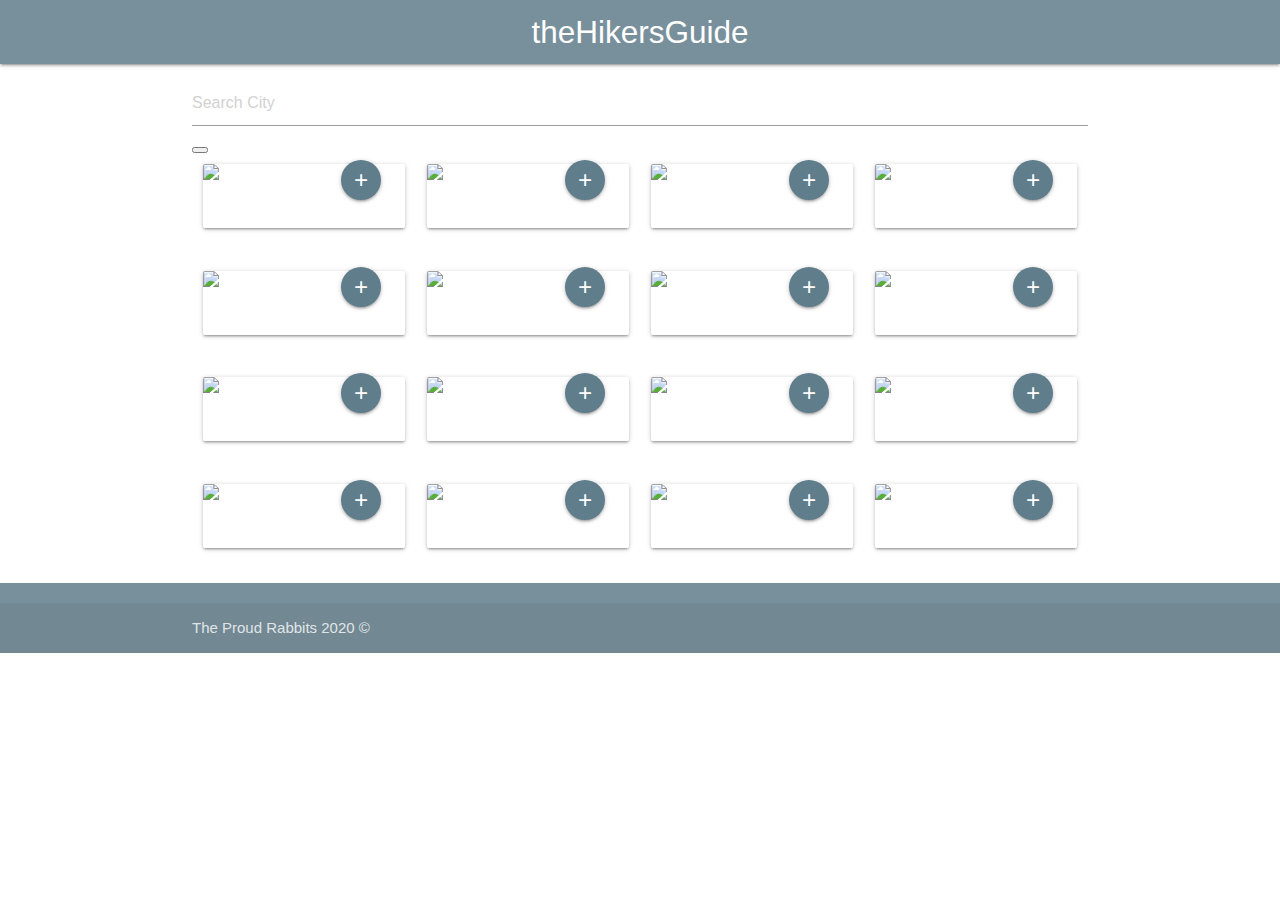
==== index.html @ 26aa4159 "style edits" ====
<!DOCTYPE html>
<html lang="en">
<head>
    <meta charset="UTF-8">
    <meta name="viewport" content="width=device-width, initial-scale=1.0">
    <meta http-equiv="X-UA-Compatible" content="ie=edge">
    <title>Document</title>
    <!-- Materialize CSS -->
    <link rel="stylesheet" href="https://cdnjs.cloudflare.com/ajax/libs/materialize/1.0.0/css/materialize.min.css">
    <!-- External CSS -->
    <link rel="stylesheet" type="text/css" href="../theHikersGuide/assets/css/style.css">
    <!-- Font Awesome Code -->
    <script src="https://kit.fontawesome.com/5599b5ab1b.js" crossorigin="anonymous"></script>
</head>
<body>
<header>
    <nav>
        <div class="nav-wrapper blue-grey lighten-1">
          <a href="#" class="brand-logo center">theHikersGuide</a>
          <span></span>
        </div>
      </nav>
</header>

<main>
    
  

 <!-- Modal Structure -->
 <div id="modal1" class="modal">
     <div class="modal-content" style= "color:black">
     <img id="tImage-0" class="float" src="https://www.fillmurray.com/200/300">
       
     
     
     <h5 id="tName-0">Trail Name</h5>
      
       
       <h6 id="tLocation-0" >Location:</h6>
       <h6 id="tStar-0" >Star Rating:</h6>
       <h6 id="tLength-0" >Length:</h6>
       <h6 id="tAscent-0" >Ascent:</h6>
       <h6 id="tDescent-0" >Decent:</h6>
       <h6 id="tDifficulty-0" >Difficulty:</h6>
       <h6 id="tSummary-0" >Summary:</h6>
      
     </div>
     <div class="modal-footer">
       <a href="#!" class=" modal-action modal-close waves-effect waves-green btn-flat">Close</a>
     </div>
   </div>

    <div class="sidepanel" class="hide">
      <div class="card-body">
        <h5 class="card-title" id="icon"></h5>
        <h6 class="card-title" id="locationName"></h6>
        <p class="card-text" id="tempature"></p>
        <p class="card-text" id="humidity"></p>
        <p class="card-text" id="wind"></p>
        <p class="card-text" id="uvIndex"></p>
      </div>
    </div>
    <a id="close" class="hide" class="btn-floating halfway-fab waves-effect waves-light blue-grey" ><i class="material-icons">x</i></a>
    <div class="container" id="results">
        <div class="area" class="hide">
            <form class="form-inline">
                <input id="input" class="form-control mr-sm-2" type="search" placeholder="Search City" aria-label="Search"/>
                <button id="search" style="font-size:30px" class="fas fa-search"><a href="#" style="color:grey"></a></button>
            </form>
        </div>
    <div id="cardResults">
    <div class="row">
        <div class="col s12 m3 13" class="hide">
          <div class="card">
            <div class="card-image">
              <img id="image-0" class= "trailImage" src=https://via.placeholder.com/200>
              <span class="card-title-0  card-title">Card Title</span>
              <a class="btn-floating halfway-fab waves-effect waves-light blue-grey" id= "btn-0" d= "7004449"><i class="material-icons">+</i></a>
            </div>
            <div class="card-content">
              <p></p>
            </div>
          </div>
        </div>
        <div class="col s12 m3 13" class="hide">
            <div class="card">
              <div class="card-image">
                <img  id="image-1" class= "trailImage" src=https://via.placeholder.com/200>
                <span class="card-title-1  card-title">Card Title</span>
                <a class="btn-floating halfway-fab waves-effect waves-light blue-grey" id= "btn-1"><i class="material-icons">+</i></a>
              </div>
              <div class="card-content">
                <p></p>
              </div>
            </div>
          </div>
          <div class="col s13 m3 13" class="hide">
            <div class="card">
              <div class="card-image">
                <img  id="image-2" class= "trailImage"  src=https://via.placeholder.com/200>
                <span class="card-title-2  card-title">Card Title</span>
                <a class="btn-floating halfway-fab waves-effect waves-light blue-grey" id= "btn-2"><i class="material-icons">+</i></a>
              </div>
              <div class="card-content">
                <p></p>
              </div>
            </div>
          </div>
          <div class="col s13 m3 13" class="hide">
            <div class="card">
              <div class="card-image">
                <img  id="image-3" class= "trailImage"  src=https://via.placeholder.com/200>
                <span class="card-title-3  card-title">Card Title</span>
                <a class="btn-floating halfway-fab waves-effect waves-light blue-grey"id= "btn-3"><i class="material-icons">+</i></a>
              </div>
              <div class="card-content">
                <p></p>
              </div>
            </div>
          </div>
      </div>
      <div class="row">
        <div class="col s12 m3 13" class="hide">
            <div class="card">
              <div class="card-image">
                <img  id="image-4" class= "trailImage"  src=https://via.placeholder.com/200>
                <span class="card-title-4 card-title ">Card Title</span>
                <a class="btn-floating halfway-fab waves-effect waves-light blue-grey" id= "btn-4" ><i class="material-icons">+</i></a>
              </div>
              <div class="card-content">
                <p></p>
              </div>
            </div>
          </div>
        <div class="col s12 m3 13" class="hide">
          <div class="card">
            <div class="card-image">
              <img  id="image-5" class= "trailImage"  src=https://via.placeholder.com/200>
              <span class="card-title-5  card-title">Card Title</span>
              <a class="btn-floating halfway-fab waves-effect waves-light blue-grey" id= "btn-5"><i class="material-icons">+</i></a>
            </div>
            <div class="card-content">
              <p></p>
            </div>
          </div>
        </div>
        <div class="col s12 m3 13" class="hide">
            <div class="card">
              <div class="card-image">
                <img  id="image-6" class= "trailImage"  src=https://via.placeholder.com/200>
                <span class="card-title-6  card-title">Card Title</span>
                <a class="btn-floating halfway-fab waves-effect waves-light blue-grey" id= "btn-6"><i class="material-icons">+</i></a>
              </div>
              <div class="card-content">
                <p></p>
              </div>
            </div>
          </div>
          <div class="col s12 m3 13" class="hide">
            <div class="card">
              <div class="card-image">
                <img  id="image-7" class= "trailImage"  src=https://via.placeholder.com/200>
                <span class="card-title-7  card-title">Card Title</span>
                <a class="btn-floating halfway-fab waves-effect waves-light blue-grey" id= "btn-7"><i class="material-icons">+</i></a>
              </div>
              <div class="card-content">
                <p></p>
              </div>
            </div>
          </div>
      </div>
      <div class="row">
        <div class="col s12 m3 13" class="hide">
            <div class="card">
              <div class="card-image">
                <img  id="image-8" class= "trailImage"  src=https://via.placeholder.com/200>
                <span class="card-title-8  card-title">Card Title</span>
                <a class="btn-floating halfway-fab waves-effect waves-light blue-grey" id= "btn-8"><i class="material-icons">+</i></a>
              </div>
              <div class="card-content">
                <p></p>
              </div>
            </div>
          </div>
        <div class="col s12 m3 13" class="hide">
          <div class="card">
            <div class="card-image">
              <img  id="image-9" class= "trailImage"  src=https://via.placeholder.com/200>
              <span class="card-title-9  card-title">Card Title</span>
              <a class="btn-floating halfway-fab waves-effect waves-light blue-grey" id= "btn-9"><i class="material-icons">+</i></a>
            </div>
            <div class="card-content">
              <p></p>
            </div>
          </div>
        </div>
        <div class="col s12 m3 13" class="hide">
            <div class="card">
              <div class="card-image">
                <img  id="image-10" class= "trailImage"  src=https://via.placeholder.com/200>
                <span class="card-title-10  card-title">Card Title</span>
                <a class="btn-floating halfway-fab waves-effect waves-light blue-grey" id= "btn-10"><i class="material-icons">+</i></a>
              </div>
              <div class="card-content">
                <p></p>
              </div>
            </div>
          </div>
          <div class="col s12 m3 13" class="hide">
            <div class="card">
              <div class="card-image">
                <img  id="image-11" class= "trailImage"  src=https://via.placeholder.com/200>
                <span class="card-title-11  card-title">Card Title</span>
                <a class="btn-floating halfway-fab waves-effect waves-light blue-grey" id= "btn-11"><i class="material-icons">+</i></a>
              </div>
              <div class="card-content">
                <p></p>
              </div>
            </div>
          </div>
      </div>
      <div class="row">
        <div class="col s12 m3 13" class="hide">
            <div class="card">
              <div class="card-image">
                <img  id="image-12" class= "trailImage"  src=https://via.placeholder.com/200>
                <span class="card-title-12  card-title">Card Title</span>
                <a class="btn-floating halfway-fab waves-effect waves-light blue-grey" id= "btn-12"><i class="material-icons">+</i></a>
              </div>
              <div class="card-content">
                <p></p>
              </div>
            </div>
          </div>
        <div class="col s12 m3 13" class="hide">
          <div class="card">
            <div class="card-image">
              <img  id="image-13" class= "trailImage"  src=https://via.placeholder.com/200>
              <span class="card-title-13  card-title">Card Title</span>
              <a class="btn-floating halfway-fab waves-effect waves-light blue-grey" id= "btn-13" ><i class="material-icons">+</i></a>
            </div>
            <div class="card-content">
              <p></p>
            </div>
          </div>
        </div>
        <div class="col s12 m3 13" class="hide">
            <div class="card">
              <div class="card-image">
                <img  id="image-14" class= "trailImage"  src=https://via.placeholder.com/200>
                <span class="card-title-14  card-title">Card Title</span>
                <a class="btn-floating halfway-fab waves-effect waves-light blue-grey" id= "btn-14"><i class="material-icons">+</i></a>
              </div>
              <div class="card-content">
                <p></p>
              </div>
            </div>
          </div>
          <div class="col s12 m3 13" class="hide">
            <div class="card">
              <div class="card-image">
                <img  id="image-15" class= "trailImage"  src=https://via.placeholder.com/200>
                <span class="card-title-15 card-title">Card Title</span>
                <a class="btn-floating halfway-fab waves-effect waves-light blue-grey" id= "btn-15"><i class="material-icons">+</i></a>
              </div>
              <div class="card-content">
                <p></p>
              </div>
            </div>
          </div>
      </div>
    </div>
    </div>

</main>

<footer class="page-footer blue-grey lighten-1">
    <div class="footer-copyright">
        <div class="container">The Proud Rabbits 2020 ©</div>
    </div>
</footer>

<!-- JavaScript and JQuery Code -->
<script src='https://cdn.jsdelivr.net/g/lodash@4(lodash.min.js+lodash.fp.min.js)'></script>
<script src="https://code.jquery.com/jquery-3.4.1.js" integrity="sha256-WpOohJOqMqqyKL9FccASB9O0KwACQJpFTUBLTYOVvVU=" crossorigin="anonymous"></script>
<script src="https://cdnjs.cloudflare.com/ajax/libs/materialize/1.0.0/js/materialize.min.js"></script>
<script src="assets/javascript/script.js"></script>

</body>

</html>
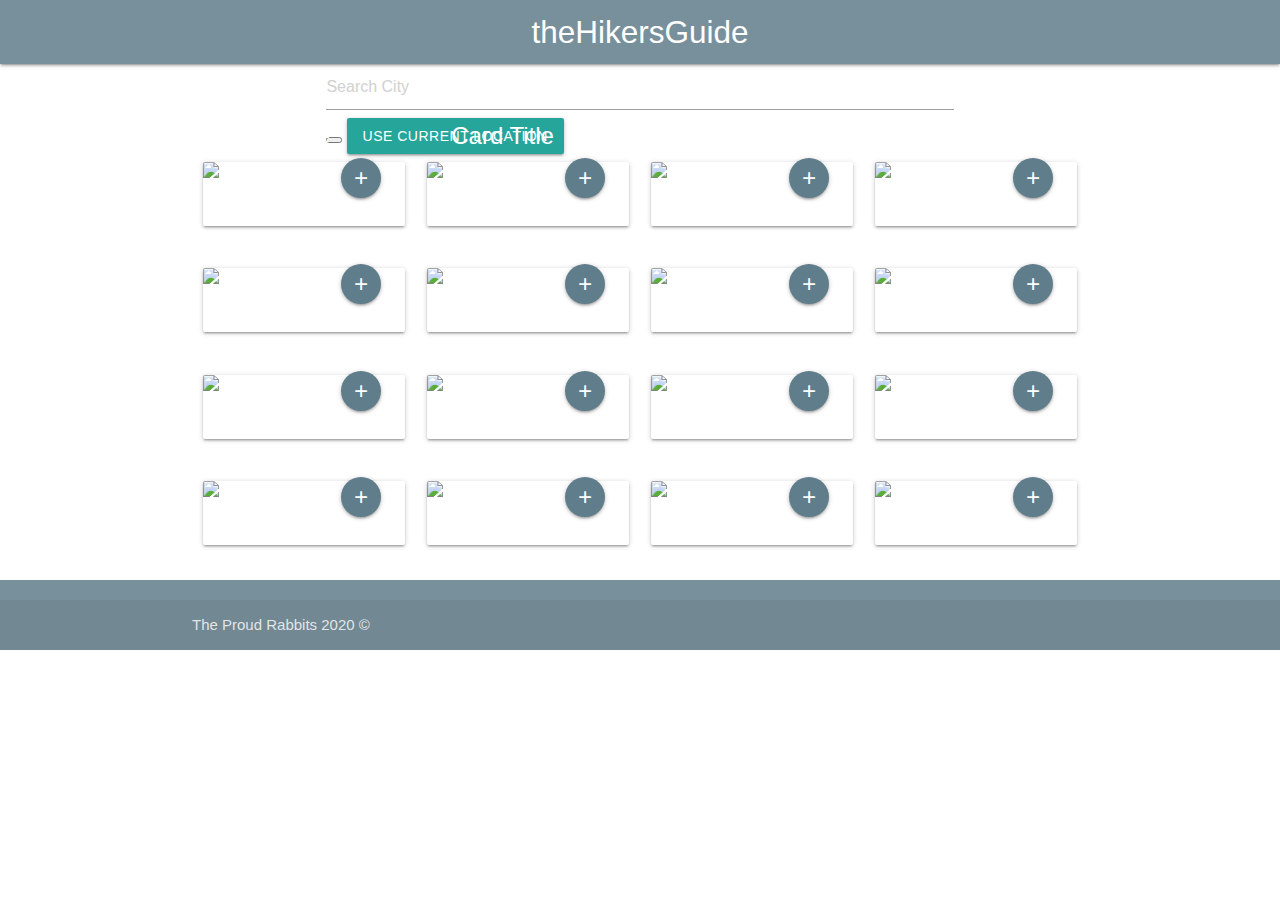
==== commit ffbcb1f8: "solved issue with trails and city search formatting" ====
--- a/index.html
+++ b/index.html
@@ -11,6 +11,11 @@
     <link rel="stylesheet" type="text/css" href="../theHikersGuide/assets/css/style.css">
     <!-- Font Awesome Code -->
     <script src="https://kit.fontawesome.com/5599b5ab1b.js" crossorigin="anonymous"></script>
+    <!-- jQuery link -->
+    <script src="http://code.jquery.com/jquery-3.4.1.min.js" integrity="sha256-CSXorXvZcTkaix6Yvo6HppcZGetbYMGWSFlBw8HfCJo="
+      crossorigin="anonymous"></script>
+    <!-- JS file link -->
+    <script defer src="script.js"></script>
 </head>
 <body>
 <header>
@@ -29,53 +34,49 @@
  <!-- Modal Structure -->
  <div id="modal1" class="modal">
      <div class="modal-content" style= "color:black">
-     <img id="tImage-0" class="float" src="https://www.fillmurray.com/200/300">
+     <img id="float" src="https://www.fillmurray.com/200/300">
+       <h4 class="float">Trail Name</h4>
        
-     
-     
-     <h5 id="tName-0">Trail Name</h5>
-      
-       
-       <h6 id="tLocation-0" >Location:</h6>
-       <h6 id="tStar-0" >Star Rating:</h6>
-       <h6 id="tLength-0" >Length:</h6>
-       <h6 id="tAscent-0" >Ascent:</h6>
-       <h6 id="tDescent-0" >Decent:</h6>
-       <h6 id="tDifficulty-0" >Difficulty:</h6>
-       <h6 id="tSummary-0" >Summary:</h6>
-      
+       <h6>Star Rating:</h6>
+       <h6>Location:</h6>
+       <h6>Length:</h6>
+       <h6>Elevation Change</h6>
+       <h6>Difficulty:</h6>
+       <h6>Summary:</h6>
      </div>
      <div class="modal-footer">
        <a href="#!" class=" modal-action modal-close waves-effect waves-green btn-flat">Close</a>
      </div>
    </div>
 
-    <div class="sidepanel" class="hide">
+   
+   
+    <div class="sidepanel" class="hide" style="display: none;" >
       <div class="card-body">
-        <h5 class="card-title" id="icon"></h5>
+        <h5 class="card-title" id="location"></h5>
         <h6 class="card-title" id="locationName"></h6>
         <p class="card-text" id="tempature"></p>
         <p class="card-text" id="humidity"></p>
         <p class="card-text" id="wind"></p>
-        <p class="card-text" id="uvIndex"></p>
       </div>
     </div>
     <a id="close" class="hide" class="btn-floating halfway-fab waves-effect waves-light blue-grey" ><i class="material-icons">x</i></a>
     <div class="container" id="results">
         <div class="area" class="hide">
-            <form class="form-inline">
-                <input id="input" class="form-control mr-sm-2" type="search" placeholder="Search City" aria-label="Search"/>
-                <button id="search" style="font-size:30px" class="fas fa-search"><a href="#" style="color:grey"></a></button>
-            </form>
-        </div>
-    <div id="cardResults">
+                <div class="container">
+                <input id="form" class="form-control mr-sm-2" type="search" placeholder="Search City" aria-label="Search"/>
+                <button id="search" style="font-size:30px" class="fas fa-search" style="color:grey"></button>
+                <button type="button" class="btn btn-primary btn-lg" id="geolocationBtn">Use Current Location</button>
+                </div>
+          </div>
+        
     <div class="row">
         <div class="col s12 m3 13" class="hide">
           <div class="card">
             <div class="card-image">
               <img id="image-0" class= "trailImage" src=https://via.placeholder.com/200>
               <span class="card-title-0  card-title">Card Title</span>
-              <a class="btn-floating halfway-fab waves-effect waves-light blue-grey" id= "btn-0" d= "7004449"><i class="material-icons">+</i></a>
+              <a class="btn-floating halfway-fab waves-effect waves-light blue-grey"><i class="material-icons">+</i></a>
             </div>
             <div class="card-content">
               <p></p>
@@ -87,7 +88,7 @@
               <div class="card-image">
                 <img  id="image-1" class= "trailImage" src=https://via.placeholder.com/200>
                 <span class="card-title-1  card-title">Card Title</span>
-                <a class="btn-floating halfway-fab waves-effect waves-light blue-grey" id= "btn-1"><i class="material-icons">+</i></a>
+                <a class="btn-floating halfway-fab waves-effect waves-light blue-grey" ><i class="material-icons">+</i></a>
               </div>
               <div class="card-content">
                 <p></p>
@@ -99,7 +100,7 @@
               <div class="card-image">
                 <img  id="image-2" class= "trailImage"  src=https://via.placeholder.com/200>
                 <span class="card-title-2  card-title">Card Title</span>
-                <a class="btn-floating halfway-fab waves-effect waves-light blue-grey" id= "btn-2"><i class="material-icons">+</i></a>
+                <a class="btn-floating halfway-fab waves-effect waves-light blue-grey" ><i class="material-icons">+</i></a>
               </div>
               <div class="card-content">
                 <p></p>
@@ -111,7 +112,7 @@
               <div class="card-image">
                 <img  id="image-3" class= "trailImage"  src=https://via.placeholder.com/200>
                 <span class="card-title-3  card-title">Card Title</span>
-                <a class="btn-floating halfway-fab waves-effect waves-light blue-grey"id= "btn-3"><i class="material-icons">+</i></a>
+                <a class="btn-floating halfway-fab waves-effect waves-light blue-grey"><i class="material-icons">+</i></a>
               </div>
               <div class="card-content">
                 <p></p>
@@ -125,7 +126,7 @@
               <div class="card-image">
                 <img  id="image-4" class= "trailImage"  src=https://via.placeholder.com/200>
                 <span class="card-title-4 card-title ">Card Title</span>
-                <a class="btn-floating halfway-fab waves-effect waves-light blue-grey" id= "btn-4" ><i class="material-icons">+</i></a>
+                <a class="btn-floating halfway-fab waves-effect waves-light blue-grey"><i class="material-icons">+</i></a>
               </div>
               <div class="card-content">
                 <p></p>
@@ -137,7 +138,7 @@
             <div class="card-image">
               <img  id="image-5" class= "trailImage"  src=https://via.placeholder.com/200>
               <span class="card-title-5  card-title">Card Title</span>
-              <a class="btn-floating halfway-fab waves-effect waves-light blue-grey" id= "btn-5"><i class="material-icons">+</i></a>
+              <a class="btn-floating halfway-fab waves-effect waves-light blue-grey" ><i class="material-icons">+</i></a>
             </div>
             <div class="card-content">
               <p></p>
@@ -149,7 +150,7 @@
               <div class="card-image">
                 <img  id="image-6" class= "trailImage"  src=https://via.placeholder.com/200>
                 <span class="card-title-6  card-title">Card Title</span>
-                <a class="btn-floating halfway-fab waves-effect waves-light blue-grey" id= "btn-6"><i class="material-icons">+</i></a>
+                <a class="btn-floating halfway-fab waves-effect waves-light blue-grey" ><i class="material-icons">+</i></a>
               </div>
               <div class="card-content">
                 <p></p>
@@ -161,7 +162,7 @@
               <div class="card-image">
                 <img  id="image-7" class= "trailImage"  src=https://via.placeholder.com/200>
                 <span class="card-title-7  card-title">Card Title</span>
-                <a class="btn-floating halfway-fab waves-effect waves-light blue-grey" id= "btn-7"><i class="material-icons">+</i></a>
+                <a class="btn-floating halfway-fab waves-effect waves-light blue-grey"><i class="material-icons">+</i></a>
               </div>
               <div class="card-content">
                 <p></p>
@@ -175,7 +176,7 @@
               <div class="card-image">
                 <img  id="image-8" class= "trailImage"  src=https://via.placeholder.com/200>
                 <span class="card-title-8  card-title">Card Title</span>
-                <a class="btn-floating halfway-fab waves-effect waves-light blue-grey" id= "btn-8"><i class="material-icons">+</i></a>
+                <a class="btn-floating halfway-fab waves-effect waves-light blue-grey"><i class="material-icons">+</i></a>
               </div>
               <div class="card-content">
                 <p></p>
@@ -187,7 +188,7 @@
             <div class="card-image">
               <img  id="image-9" class= "trailImage"  src=https://via.placeholder.com/200>
               <span class="card-title-9  card-title">Card Title</span>
-              <a class="btn-floating halfway-fab waves-effect waves-light blue-grey" id= "btn-9"><i class="material-icons">+</i></a>
+              <a class="btn-floating halfway-fab waves-effect waves-light blue-grey" ><i class="material-icons">+</i></a>
             </div>
             <div class="card-content">
               <p></p>
@@ -199,7 +200,7 @@
               <div class="card-image">
                 <img  id="image-10" class= "trailImage"  src=https://via.placeholder.com/200>
                 <span class="card-title-10  card-title">Card Title</span>
-                <a class="btn-floating halfway-fab waves-effect waves-light blue-grey" id= "btn-10"><i class="material-icons">+</i></a>
+                <a class="btn-floating halfway-fab waves-effect waves-light blue-grey"><i class="material-icons">+</i></a>
               </div>
               <div class="card-content">
                 <p></p>
@@ -211,7 +212,7 @@
               <div class="card-image">
                 <img  id="image-11" class= "trailImage"  src=https://via.placeholder.com/200>
                 <span class="card-title-11  card-title">Card Title</span>
-                <a class="btn-floating halfway-fab waves-effect waves-light blue-grey" id= "btn-11"><i class="material-icons">+</i></a>
+                <a class="btn-floating halfway-fab waves-effect waves-light blue-grey" ><i class="material-icons">+</i></a>
               </div>
               <div class="card-content">
                 <p></p>
@@ -225,7 +226,7 @@
               <div class="card-image">
                 <img  id="image-12" class= "trailImage"  src=https://via.placeholder.com/200>
                 <span class="card-title-12  card-title">Card Title</span>
-                <a class="btn-floating halfway-fab waves-effect waves-light blue-grey" id= "btn-12"><i class="material-icons">+</i></a>
+                <a class="btn-floating halfway-fab waves-effect waves-light blue-grey" ><i class="material-icons">+</i></a>
               </div>
               <div class="card-content">
                 <p></p>
@@ -237,7 +238,7 @@
             <div class="card-image">
               <img  id="image-13" class= "trailImage"  src=https://via.placeholder.com/200>
               <span class="card-title-13  card-title">Card Title</span>
-              <a class="btn-floating halfway-fab waves-effect waves-light blue-grey" id= "btn-13" ><i class="material-icons">+</i></a>
+              <a class="btn-floating halfway-fab waves-effect waves-light blue-grey"><i class="material-icons">+</i></a>
             </div>
             <div class="card-content">
               <p></p>
@@ -249,7 +250,7 @@
               <div class="card-image">
                 <img  id="image-14" class= "trailImage"  src=https://via.placeholder.com/200>
                 <span class="card-title-14  card-title">Card Title</span>
-                <a class="btn-floating halfway-fab waves-effect waves-light blue-grey" id= "btn-14"><i class="material-icons">+</i></a>
+                <a class="btn-floating halfway-fab waves-effect waves-light blue-grey" ><i class="material-icons">+</i></a>
               </div>
               <div class="card-content">
                 <p></p>
@@ -261,7 +262,7 @@
               <div class="card-image">
                 <img  id="image-15" class= "trailImage"  src=https://via.placeholder.com/200>
                 <span class="card-title-15 card-title">Card Title</span>
-                <a class="btn-floating halfway-fab waves-effect waves-light blue-grey" id= "btn-15"><i class="material-icons">+</i></a>
+                <a class="btn-floating halfway-fab waves-effect waves-light blue-grey" ><i class="material-icons">+</i></a>
               </div>
               <div class="card-content">
                 <p></p>
@@ -276,12 +277,11 @@
 
 <footer class="page-footer blue-grey lighten-1">
     <div class="footer-copyright">
-        <div class="container">The Proud Rabbits 2020 ©</div>
+        <div class="container" class="white-text">The Proud Rabbits 2020 ©</div>
     </div>
 </footer>
 
 <!-- JavaScript and JQuery Code -->
-<script src='https://cdn.jsdelivr.net/g/lodash@4(lodash.min.js+lodash.fp.min.js)'></script>
 <script src="https://code.jquery.com/jquery-3.4.1.js" integrity="sha256-WpOohJOqMqqyKL9FccASB9O0KwACQJpFTUBLTYOVvVU=" crossorigin="anonymous"></script>
 <script src="https://cdnjs.cloudflare.com/ajax/libs/materialize/1.0.0/js/materialize.min.js"></script>
 <script src="assets/javascript/script.js"></script>
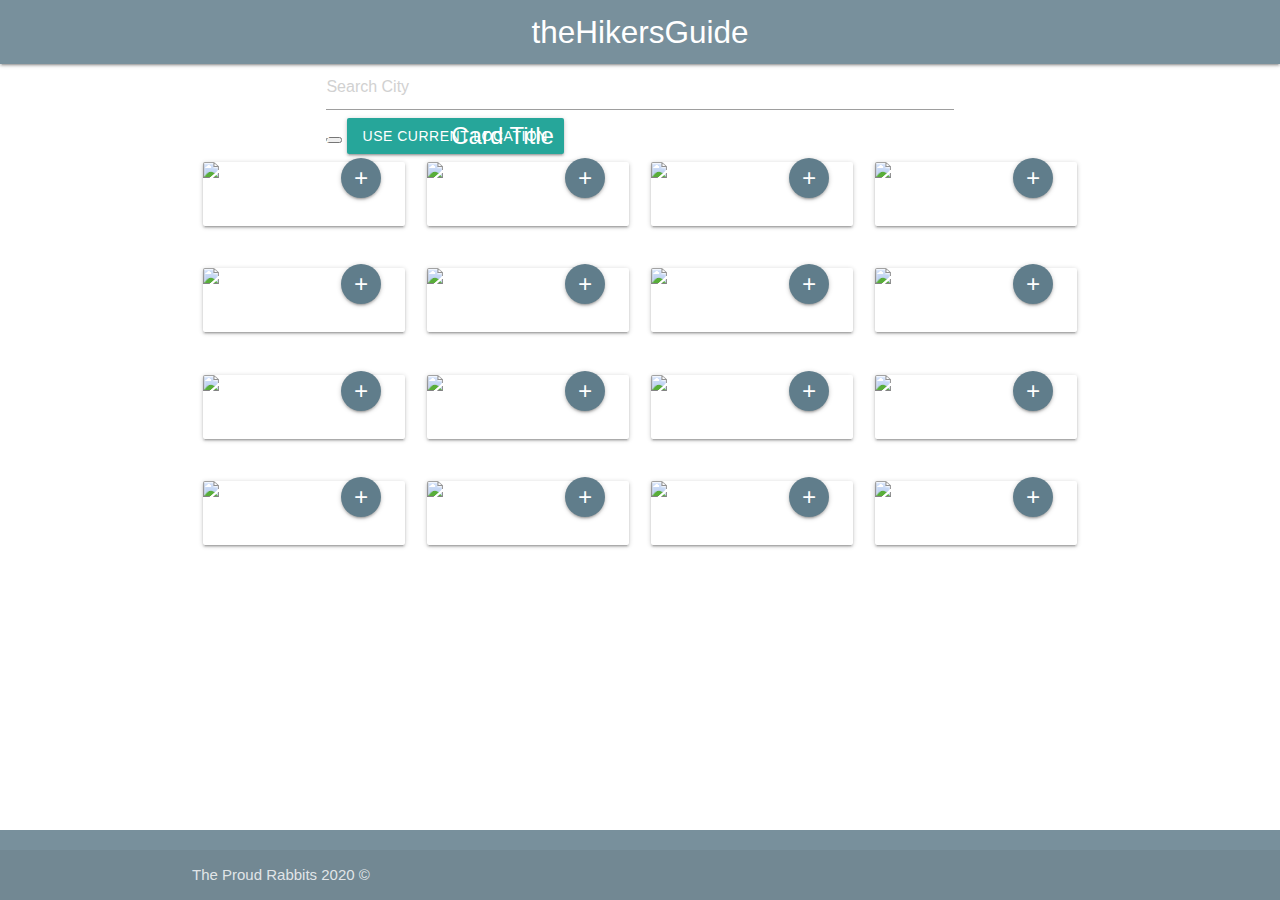
==== commit 98e9d8bc: "Merge branch 'master' into resultsformatting" ====
--- a/index.html
+++ b/index.html
@@ -20,9 +20,11 @@
 <body>
 <header>
     <nav>
+        <div class="navbar-fixed">
         <div class="nav-wrapper blue-grey lighten-1">
           <a href="#" class="brand-logo center">theHikersGuide</a>
           <span></span>
+        </div>
         </div>
       </nav>
 </header>
@@ -48,8 +50,6 @@
        <a href="#!" class=" modal-action modal-close waves-effect waves-green btn-flat">Close</a>
      </div>
    </div>
-
-   
    
     <div class="sidepanel" class="hide" style="display: none;" >
       <div class="card-body">
@@ -275,7 +275,7 @@
 
 </main>
 
-<footer class="page-footer blue-grey lighten-1">
+<footer class="page-footer blue-grey lighten-1" style="position:fixed;bottom:0;left:0;width:100%;">
     <div class="footer-copyright">
         <div class="container" class="white-text">The Proud Rabbits 2020 ©</div>
     </div>
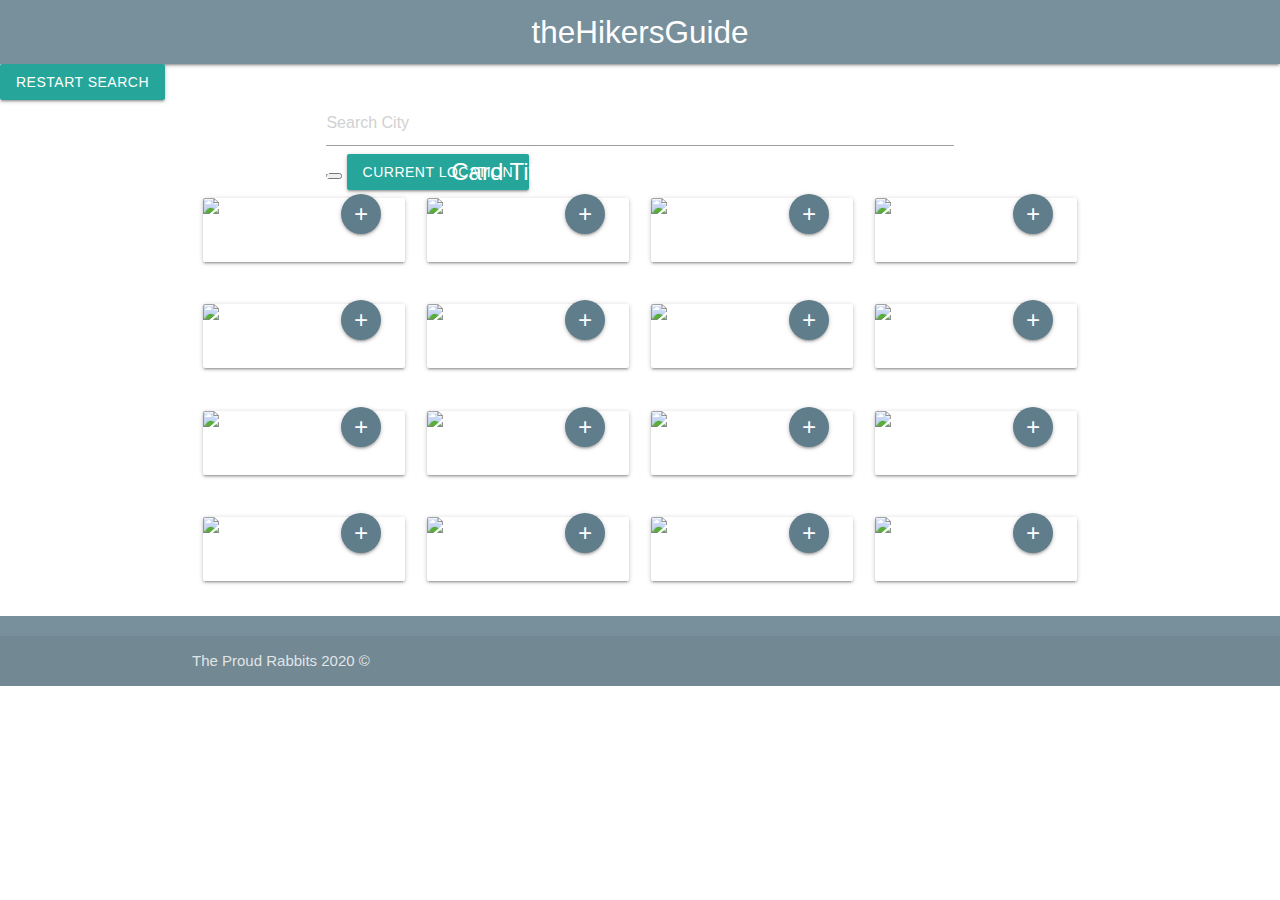
==== commit 11b36200: "fixed button and search bar locations and added restart button" ====
--- a/index.html
+++ b/index.html
@@ -11,11 +11,7 @@
     <link rel="stylesheet" type="text/css" href="../theHikersGuide/assets/css/style.css">
     <!-- Font Awesome Code -->
     <script src="https://kit.fontawesome.com/5599b5ab1b.js" crossorigin="anonymous"></script>
-    <!-- jQuery link -->
-    <script src="http://code.jquery.com/jquery-3.4.1.min.js" integrity="sha256-CSXorXvZcTkaix6Yvo6HppcZGetbYMGWSFlBw8HfCJo="
-      crossorigin="anonymous"></script>
-    <!-- JS file link -->
-    <script defer src="script.js"></script>
+   
 </head>
 <body>
 <header>
@@ -36,15 +32,21 @@
  <!-- Modal Structure -->
  <div id="modal1" class="modal">
      <div class="modal-content" style= "color:black">
-     <img id="float" src="https://www.fillmurray.com/200/300">
-       <h4 class="float">Trail Name</h4>
+     <img id="tImage-0" class="float" src="https://www.fillmurray.com/200/300">
        
-       <h6>Star Rating:</h6>
-       <h6>Location:</h6>
-       <h6>Length:</h6>
-       <h6>Elevation Change</h6>
-       <h6>Difficulty:</h6>
-       <h6>Summary:</h6>
+     
+     
+     <h5 id="tName-0">Trail Name</h5>
+      
+       
+       <h6 id="tLocation-0" >Location:</h6>
+       <h6 id="tStar-0" >Star Rating:</h6>
+       <h6 id="tLength-0" >Length:</h6>
+       <h6 id="tAscent-0" >Ascent:</h6>
+       <h6 id="tDescent-0" >Decent:</h6>
+       <h6 id="tDifficulty-0" >Difficulty:</h6>
+       <h6 id="tSummary-0" >Summary:</h6>
+      
      </div>
      <div class="modal-footer">
        <a href="#!" class=" modal-action modal-close waves-effect waves-green btn-flat">Close</a>
@@ -53,20 +55,21 @@
    
     <div class="sidepanel" class="hide" style="display: none;" >
       <div class="card-body">
-        <h5 class="card-title" id="location"></h5>
+        <h5 class="card-title" id="icon"></h5>
         <h6 class="card-title" id="locationName"></h6>
         <p class="card-text" id="tempature"></p>
         <p class="card-text" id="humidity"></p>
         <p class="card-text" id="wind"></p>
-      </div>
-    </div>
-    <a id="close" class="hide" class="btn-floating halfway-fab waves-effect waves-light blue-grey" ><i class="material-icons">x</i></a>
+        <p class="card-text" id="uvIndex"></p>
+      </div>
+    </div>
+    <a id="restart" class="waves-effect waves-light btn">Restart Search</a>
     <div class="container" id="results">
         <div class="area" class="hide">
-                <div class="container">
+                <div id="userEntry" class="container">
                 <input id="form" class="form-control mr-sm-2" type="search" placeholder="Search City" aria-label="Search"/>
                 <button id="search" style="font-size:30px" class="fas fa-search" style="color:grey"></button>
-                <button type="button" class="btn btn-primary btn-lg" id="geolocationBtn">Use Current Location</button>
+                <button type="button" class="btn btn-primary btn-lg" id="geolocationBtn">Current Location</button>
                 </div>
           </div>
         
@@ -76,7 +79,7 @@
             <div class="card-image">
               <img id="image-0" class= "trailImage" src=https://via.placeholder.com/200>
               <span class="card-title-0  card-title">Card Title</span>
-              <a class="btn-floating halfway-fab waves-effect waves-light blue-grey"><i class="material-icons">+</i></a>
+              <a class="btn-floating halfway-fab waves-effect waves-light blue-grey" id= "btn-0" d= "7004449"><i class="material-icons">+</i></a>
             </div>
             <div class="card-content">
               <p></p>
@@ -88,7 +91,7 @@
               <div class="card-image">
                 <img  id="image-1" class= "trailImage" src=https://via.placeholder.com/200>
                 <span class="card-title-1  card-title">Card Title</span>
-                <a class="btn-floating halfway-fab waves-effect waves-light blue-grey" ><i class="material-icons">+</i></a>
+                <a class="btn-floating halfway-fab waves-effect waves-light blue-grey" id= "btn-1"><i class="material-icons">+</i></a>
               </div>
               <div class="card-content">
                 <p></p>
@@ -100,7 +103,7 @@
               <div class="card-image">
                 <img  id="image-2" class= "trailImage"  src=https://via.placeholder.com/200>
                 <span class="card-title-2  card-title">Card Title</span>
-                <a class="btn-floating halfway-fab waves-effect waves-light blue-grey" ><i class="material-icons">+</i></a>
+                <a class="btn-floating halfway-fab waves-effect waves-light blue-grey" id= "btn-2"><i class="material-icons">+</i></a>
               </div>
               <div class="card-content">
                 <p></p>
@@ -112,7 +115,7 @@
               <div class="card-image">
                 <img  id="image-3" class= "trailImage"  src=https://via.placeholder.com/200>
                 <span class="card-title-3  card-title">Card Title</span>
-                <a class="btn-floating halfway-fab waves-effect waves-light blue-grey"><i class="material-icons">+</i></a>
+                <a class="btn-floating halfway-fab waves-effect waves-light blue-grey"id= "btn-3"><i class="material-icons">+</i></a>
               </div>
               <div class="card-content">
                 <p></p>
@@ -126,7 +129,7 @@
               <div class="card-image">
                 <img  id="image-4" class= "trailImage"  src=https://via.placeholder.com/200>
                 <span class="card-title-4 card-title ">Card Title</span>
-                <a class="btn-floating halfway-fab waves-effect waves-light blue-grey"><i class="material-icons">+</i></a>
+                <a class="btn-floating halfway-fab waves-effect waves-light blue-grey" id= "btn-4" ><i class="material-icons">+</i></a>
               </div>
               <div class="card-content">
                 <p></p>
@@ -138,7 +141,7 @@
             <div class="card-image">
               <img  id="image-5" class= "trailImage"  src=https://via.placeholder.com/200>
               <span class="card-title-5  card-title">Card Title</span>
-              <a class="btn-floating halfway-fab waves-effect waves-light blue-grey" ><i class="material-icons">+</i></a>
+              <a class="btn-floating halfway-fab waves-effect waves-light blue-grey" id= "btn-5"><i class="material-icons">+</i></a>
             </div>
             <div class="card-content">
               <p></p>
@@ -150,7 +153,7 @@
               <div class="card-image">
                 <img  id="image-6" class= "trailImage"  src=https://via.placeholder.com/200>
                 <span class="card-title-6  card-title">Card Title</span>
-                <a class="btn-floating halfway-fab waves-effect waves-light blue-grey" ><i class="material-icons">+</i></a>
+                <a class="btn-floating halfway-fab waves-effect waves-light blue-grey" id= "btn-6"><i class="material-icons">+</i></a>
               </div>
               <div class="card-content">
                 <p></p>
@@ -162,7 +165,7 @@
               <div class="card-image">
                 <img  id="image-7" class= "trailImage"  src=https://via.placeholder.com/200>
                 <span class="card-title-7  card-title">Card Title</span>
-                <a class="btn-floating halfway-fab waves-effect waves-light blue-grey"><i class="material-icons">+</i></a>
+                <a class="btn-floating halfway-fab waves-effect waves-light blue-grey" id= "btn-7"><i class="material-icons">+</i></a>
               </div>
               <div class="card-content">
                 <p></p>
@@ -176,7 +179,7 @@
               <div class="card-image">
                 <img  id="image-8" class= "trailImage"  src=https://via.placeholder.com/200>
                 <span class="card-title-8  card-title">Card Title</span>
-                <a class="btn-floating halfway-fab waves-effect waves-light blue-grey"><i class="material-icons">+</i></a>
+                <a class="btn-floating halfway-fab waves-effect waves-light blue-grey" id= "btn-8"><i class="material-icons">+</i></a>
               </div>
               <div class="card-content">
                 <p></p>
@@ -188,7 +191,7 @@
             <div class="card-image">
               <img  id="image-9" class= "trailImage"  src=https://via.placeholder.com/200>
               <span class="card-title-9  card-title">Card Title</span>
-              <a class="btn-floating halfway-fab waves-effect waves-light blue-grey" ><i class="material-icons">+</i></a>
+              <a class="btn-floating halfway-fab waves-effect waves-light blue-grey" id= "btn-9"><i class="material-icons">+</i></a>
             </div>
             <div class="card-content">
               <p></p>
@@ -200,7 +203,7 @@
               <div class="card-image">
                 <img  id="image-10" class= "trailImage"  src=https://via.placeholder.com/200>
                 <span class="card-title-10  card-title">Card Title</span>
-                <a class="btn-floating halfway-fab waves-effect waves-light blue-grey"><i class="material-icons">+</i></a>
+                <a class="btn-floating halfway-fab waves-effect waves-light blue-grey" id= "btn-10"><i class="material-icons">+</i></a>
               </div>
               <div class="card-content">
                 <p></p>
@@ -212,7 +215,7 @@
               <div class="card-image">
                 <img  id="image-11" class= "trailImage"  src=https://via.placeholder.com/200>
                 <span class="card-title-11  card-title">Card Title</span>
-                <a class="btn-floating halfway-fab waves-effect waves-light blue-grey" ><i class="material-icons">+</i></a>
+                <a class="btn-floating halfway-fab waves-effect waves-light blue-grey" id= "btn-11"><i class="material-icons">+</i></a>
               </div>
               <div class="card-content">
                 <p></p>
@@ -226,7 +229,7 @@
               <div class="card-image">
                 <img  id="image-12" class= "trailImage"  src=https://via.placeholder.com/200>
                 <span class="card-title-12  card-title">Card Title</span>
-                <a class="btn-floating halfway-fab waves-effect waves-light blue-grey" ><i class="material-icons">+</i></a>
+                <a class="btn-floating halfway-fab waves-effect waves-light blue-grey" id= "btn-12"><i class="material-icons">+</i></a>
               </div>
               <div class="card-content">
                 <p></p>
@@ -238,7 +241,7 @@
             <div class="card-image">
               <img  id="image-13" class= "trailImage"  src=https://via.placeholder.com/200>
               <span class="card-title-13  card-title">Card Title</span>
-              <a class="btn-floating halfway-fab waves-effect waves-light blue-grey"><i class="material-icons">+</i></a>
+              <a class="btn-floating halfway-fab waves-effect waves-light blue-grey" id= "btn-13" ><i class="material-icons">+</i></a>
             </div>
             <div class="card-content">
               <p></p>
@@ -250,7 +253,7 @@
               <div class="card-image">
                 <img  id="image-14" class= "trailImage"  src=https://via.placeholder.com/200>
                 <span class="card-title-14  card-title">Card Title</span>
-                <a class="btn-floating halfway-fab waves-effect waves-light blue-grey" ><i class="material-icons">+</i></a>
+                <a class="btn-floating halfway-fab waves-effect waves-light blue-grey" id= "btn-14"><i class="material-icons">+</i></a>
               </div>
               <div class="card-content">
                 <p></p>
@@ -262,7 +265,7 @@
               <div class="card-image">
                 <img  id="image-15" class= "trailImage"  src=https://via.placeholder.com/200>
                 <span class="card-title-15 card-title">Card Title</span>
-                <a class="btn-floating halfway-fab waves-effect waves-light blue-grey" ><i class="material-icons">+</i></a>
+                <a class="btn-floating halfway-fab waves-effect waves-light blue-grey" id= "btn-15"><i class="material-icons">+</i></a>
               </div>
               <div class="card-content">
                 <p></p>
@@ -275,13 +278,15 @@
 
 </main>
 
-<footer class="page-footer blue-grey lighten-1" style="position:fixed;bottom:0;left:0;width:100%;">
+<div id="space"></div>
+<footer class="page-footer blue-grey lighten-1">
     <div class="footer-copyright">
         <div class="container" class="white-text">The Proud Rabbits 2020 ©</div>
     </div>
 </footer>
 
 <!-- JavaScript and JQuery Code -->
+<script src='https://cdn.jsdelivr.net/g/lodash@4(lodash.min.js+lodash.fp.min.js)'></script>
 <script src="https://code.jquery.com/jquery-3.4.1.js" integrity="sha256-WpOohJOqMqqyKL9FccASB9O0KwACQJpFTUBLTYOVvVU=" crossorigin="anonymous"></script>
 <script src="https://cdnjs.cloudflare.com/ajax/libs/materialize/1.0.0/js/materialize.min.js"></script>
 <script src="assets/javascript/script.js"></script>
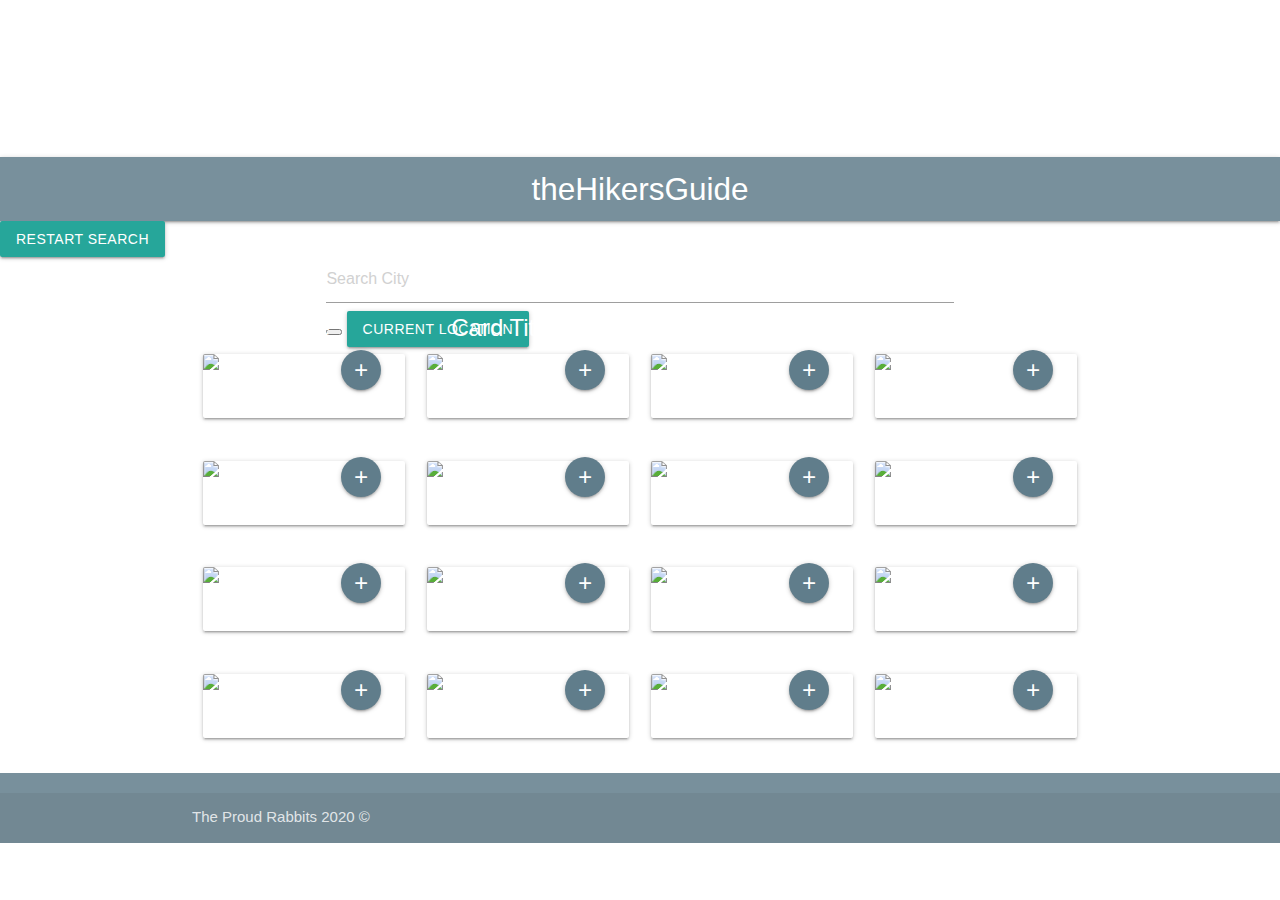
==== commit 6e2742a6: "Merge pull request #20 from aagrosse/LoDash" ====
--- a/index.html
+++ b/index.html
@@ -14,6 +14,9 @@
    
 </head>
 <body>
+  <video autoplay muted loop id="hidevid">
+    <source src="assets/videos/170216A_063_HikingThroughForest_1080p.mp4" type="video/mp4">
+    </video>
 <header>
     <nav>
         <div class="navbar-fixed">
@@ -25,10 +28,11 @@
       </nav>
 </header>
 
+
 <main>
-    
+  <div id="container">
+    </div>
   
-
  <!-- Modal Structure -->
  <div id="modal1" class="modal">
      <div class="modal-content" style= "color:black">
@@ -52,10 +56,11 @@
        <a href="#!" class=" modal-action modal-close waves-effect waves-green btn-flat">Close</a>
      </div>
    </div>
-   
+ 
+  
     <div class="sidepanel" class="hide" style="display: none;" >
       <div class="card-body">
-        <h5 class="card-title" id="icon"></h5>
+        <a class="card-title" id="icon"></a>
         <h6 class="card-title" id="locationName"></h6>
         <p class="card-text" id="tempature"></p>
         <p class="card-text" id="humidity"></p>
@@ -236,6 +241,7 @@
               </div>
             </div>
           </div>
+         
         <div class="col s12 m3 13" class="hide">
           <div class="card">
             <div class="card-image">
@@ -275,7 +281,7 @@
       </div>
     </div>
     </div>
-
+  
 </main>
 
 <div id="space"></div>
@@ -284,7 +290,8 @@
         <div class="container" class="white-text">The Proud Rabbits 2020 ©</div>
     </div>
 </footer>
-
+</video>
+</div>
 <!-- JavaScript and JQuery Code -->
 <script src='https://cdn.jsdelivr.net/g/lodash@4(lodash.min.js+lodash.fp.min.js)'></script>
 <script src="https://code.jquery.com/jquery-3.4.1.js" integrity="sha256-WpOohJOqMqqyKL9FccASB9O0KwACQJpFTUBLTYOVvVU=" crossorigin="anonymous"></script>
